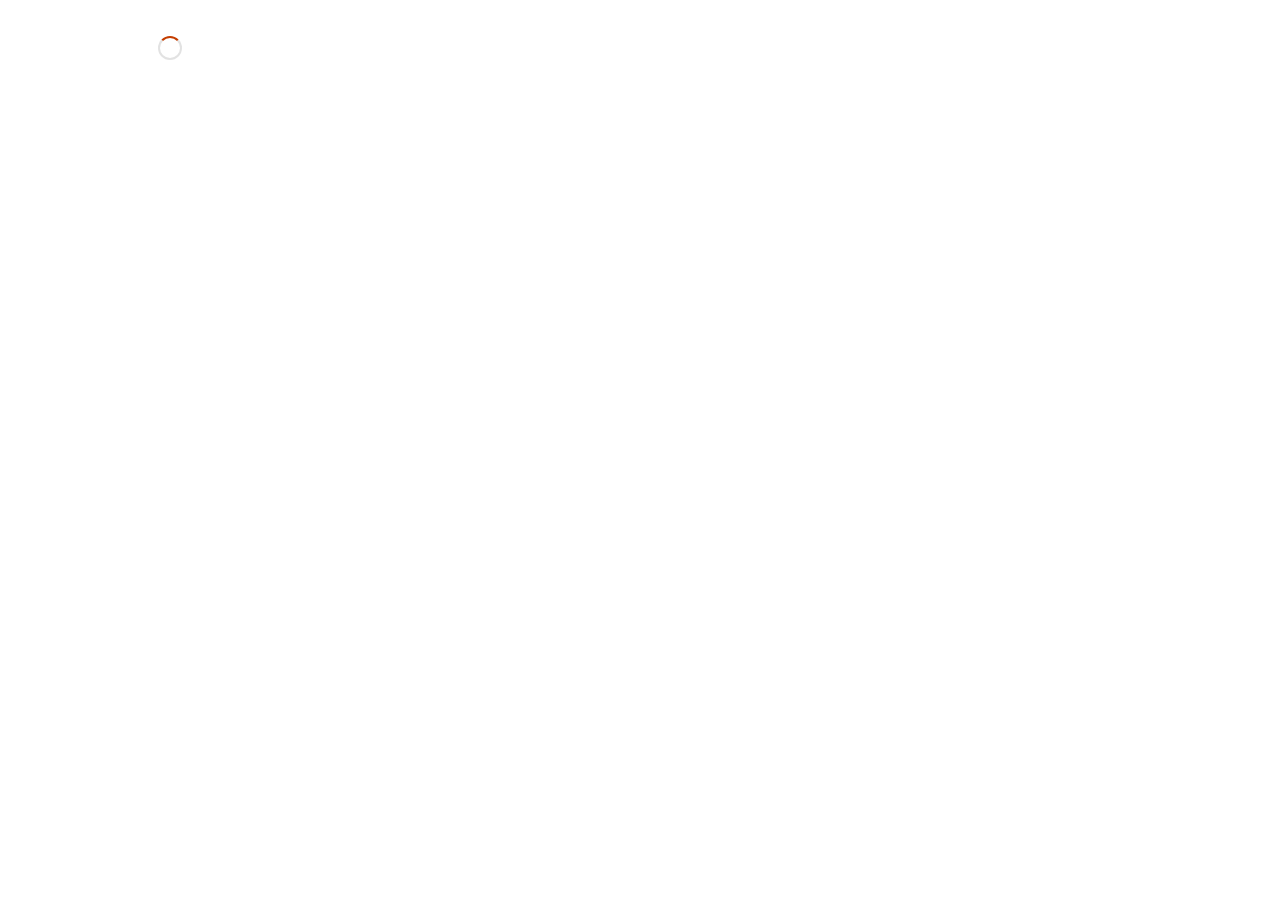
==== entrypoints/popup/index.html @ 6b8b2627 "Rebrand to the orange Second Brain identity - Replace old brain-mark icons with the current brand ma" ====
<!DOCTYPE html>
<html lang="en">
<head>
  <meta charset="UTF-8">
  <meta name="viewport" content="width=device-width, initial-scale=1.0">
  <title>Second Brain</title>
  <link rel="preconnect" href="https://fonts.googleapis.com">
  <link href="https://fonts.googleapis.com/css2?family=Manrope:wght@400;500;600;700;800&family=Geist:wght@300;400;500;600;700&display=swap" rel="stylesheet">
  <link rel="stylesheet" href="./style.css">
</head>
<body>
  <div id="root">

    <!-- Loading -->
    <div id="view-loading" class="view">
      <div class="spinner"></div>
    </div>

    <!-- Not configured -->
    <div id="view-not-configured" class="view hidden">
      <div class="onboard-wrap">
        <div class="brand-large">
          <img src="/icons/sb-lockup.svg" alt="">
          <span class="visually-hidden">Second Brain</span>
        </div>
        <p class="onboard-desc">Connect your Cloudflare Worker to start capturing pages and highlights to your second brain.</p>
        <button id="btn-open-setup" class="btn-primary">Get Started</button>
      </div>
    </div>

    <!-- Capture -->
    <div id="view-capture" class="view hidden">
      <header class="header">
        <div class="brand">
          <img src="/icons/sb-mark.svg" alt="">
          <span class="brand-name">Second Brain</span>
        </div>
        <button id="btn-settings" class="icon-btn" aria-label="Settings" title="Settings">
          <svg width="16" height="16" viewBox="0 0 24 24" fill="none" stroke="currentColor" stroke-width="2" stroke-linecap="round" stroke-linejoin="round">
            <circle cx="12" cy="12" r="3"/>
            <path d="M19.4 15a1.65 1.65 0 00.33 1.82l.06.06a2 2 0 010 2.83 2 2 0 01-2.83 0l-.06-.06a1.65 1.65 0 00-1.82-.33 1.65 1.65 0 00-1 1.51V21a2 2 0 01-4 0v-.09A1.65 1.65 0 009 19.4a1.65 1.65 0 00-1.82.33l-.06.06a2 2 0 01-2.83-2.83l.06-.06A1.65 1.65 0 004.68 15a1.65 1.65 0 00-1.51-1H3a2 2 0 010-4h.09A1.65 1.65 0 004.6 9a1.65 1.65 0 00-.33-1.82l-.06-.06a2 2 0 012.83-2.83l.06.06A1.65 1.65 0 009 4.68a1.65 1.65 0 001-1.51V3a2 2 0 014 0v.09a1.65 1.65 0 001 1.51 1.65 1.65 0 001.82-.33l.06-.06a2 2 0 012.83 2.83l-.06.06A1.65 1.65 0 0019.4 9a1.65 1.65 0 001.51 1H21a2 2 0 010 4h-.09a1.65 1.65 0 00-1.51 1z"/>
          </svg>
        </button>
      </header>

      <div class="page-info">
        <div class="page-title" id="page-title"></div>
        <div class="page-url" id="page-url"></div>
      </div>

      <div id="selection-badge" class="selection-badge hidden">
        <svg width="12" height="12" viewBox="0 0 24 24" fill="none" stroke="currentColor" stroke-width="2.5" stroke-linecap="round" stroke-linejoin="round">
          <path d="M21 15a2 2 0 01-2 2H7l-4 4V5a2 2 0 012-2h14a2 2 0 012 2z"/>
        </svg>
        <span id="selection-text" class="selection-text"></span>
      </div>

      <textarea
        id="note"
        class="note-input"
        placeholder="Add a note… use #hashtags to tag"
        rows="3"
        maxlength="500"
      ></textarea>

      <button id="btn-capture" class="btn-primary btn-capture">
        <svg width="15" height="15" viewBox="0 0 24 24" fill="none" stroke="currentColor" stroke-width="2.5" stroke-linecap="round" stroke-linejoin="round">
          <path d="M19 21H5a2 2 0 01-2-2V5a2 2 0 012-2h11l5 5v11a2 2 0 01-2 2z"/>
          <polyline points="17 21 17 13 7 13 7 21"/>
          <polyline points="7 3 7 8 15 8"/>
        </svg>
        <span id="btn-capture-label">Capture</span>
      </button>

      <div id="status" class="status hidden"></div>

      <div class="tips">
        <div class="tip">
          <span class="tip-label">Open popup</span>
          <span class="tip-keys"><kbd class="kbd-modifier"></kbd><kbd>Shift</kbd><kbd>B</kbd></span>
        </div>
        <div class="tip">
          <span class="tip-label">Quick capture</span>
          <span class="tip-keys"><kbd class="kbd-modifier"></kbd><kbd>Shift</kbd><kbd>S</kbd></span>
        </div>
      </div>
    </div>

  </div>
  <script type="module" src="./main.js"></script>
</body>
</html>
---- entrypoints/popup/style.css ----
/* Palette + type mirror the-second-brain.dev site.css (white page, warm
   cards, vivid orange brand with the accessible #c43d00 for interactive
   elements, Manrope display / Geist sans). */
:root {
  --brand-orange: #fd540a;
  --accent: #c43d00;
  --accent-hover: #a83200;
  --accent-soft: #fff3ec;
  --text-strong: #161616;
  --text-primary: #424242;
  --text-secondary: #68635f;
  --text-disabled: #96908b;
  --surface-page: #ffffff;
  --surface-warm: #faf8f6;
  --surface-muted: #f2efec;
  --border-light: #e8e3df;
  --border-input: rgba(22, 22, 22, 0.11);
  --success: #18794e;
  --success-soft: #e9f7f0;
  --warning: #a15c00;
  --warning-soft: #fff4d6;
  --error: #b42318;
  --error-soft: #fdecea;
  --radius-sm: 9px;
  --radius-md: 13px;
  --display: 'Manrope', system-ui, sans-serif;
  --sans: 'Geist', 'Inter', system-ui, -apple-system, sans-serif;
}

*, *::before, *::after {
  box-sizing: border-box;
  margin: 0;
  padding: 0;
}

body {
  font-family: var(--sans);
  font-size: 13px;
  color: var(--text-strong);
  background: var(--surface-page);
  width: 340px;
  min-height: 80px;
  -webkit-font-smoothing: antialiased;
  text-rendering: optimizeLegibility;
}

#root {
  width: 340px;
}

.view {
  padding: 16px;
}

.hidden {
  display: none !important;
}

/* Loading */
.spinner {
  width: 24px;
  height: 24px;
  border: 2.5px solid rgba(22, 22, 22, 0.12);
  border-top-color: var(--accent);
  border-radius: 50%;
  animation: spin 0.7s linear infinite;
  margin: 20px auto;
}

@keyframes spin {
  to { transform: rotate(360deg); }
}

/* Not configured */
.onboard-wrap {
  text-align: center;
  padding: 8px 0 4px;
}

.brand-large {
  display: flex;
  align-items: center;
  justify-content: center;
  margin-bottom: 14px;
}

.brand-large img {
  display: block;
  width: 176px;
  height: auto;
}

.visually-hidden {
  position: absolute;
  width: 1px;
  height: 1px;
  overflow: hidden;
  clip: rect(0 0 0 0);
  white-space: nowrap;
}

.onboard-desc {
  font-size: 13px;
  color: var(--text-secondary);
  line-height: 1.6;
  margin-bottom: 20px;
}

/* Header */
.header {
  display: flex;
  align-items: center;
  justify-content: space-between;
  margin-bottom: 12px;
}

.brand {
  display: flex;
  align-items: center;
  gap: 8px;
}

.brand img {
  display: block;
  width: 27px;
  height: auto;
}

.brand-name {
  font-family: var(--display);
  font-size: 14px;
  font-weight: 700;
  color: var(--text-strong);
  letter-spacing: -0.01em;
}

.icon-btn {
  display: flex;
  align-items: center;
  justify-content: center;
  width: 28px;
  height: 28px;
  border: none;
  background: none;
  cursor: pointer;
  border-radius: 6px;
  color: var(--text-disabled);
  transition: background 0.15s, color 0.15s;
}

.icon-btn:hover {
  background: var(--surface-muted);
  color: var(--text-secondary);
}

/* Page info */
.page-info {
  background: var(--surface-warm);
  border: 0.5px solid var(--border-light);
  border-radius: var(--radius-sm);
  padding: 10px 12px;
  margin-bottom: 9px;
}

.page-title {
  font-size: 13px;
  font-weight: 500;
  color: var(--text-strong);
  line-height: 1.4;
  margin-bottom: 3px;
  white-space: nowrap;
  overflow: hidden;
  text-overflow: ellipsis;
}

.page-url {
  font-size: 11px;
  color: var(--text-disabled);
  white-space: nowrap;
  overflow: hidden;
  text-overflow: ellipsis;
}

/* Selection badge */
.selection-badge {
  display: flex;
  align-items: flex-start;
  gap: 7px;
  background: var(--accent-soft);
  border: 0.5px solid rgba(196, 61, 0, 0.22);
  border-radius: var(--radius-sm);
  padding: 8px 10px;
  margin-bottom: 9px;
  color: var(--accent);
}

.selection-badge svg {
  flex-shrink: 0;
  margin-top: 1px;
  stroke: var(--accent);
}

.selection-text {
  font-size: 12px;
  color: var(--accent);
  line-height: 1.45;
  display: -webkit-box;
  -webkit-line-clamp: 3;
  line-clamp: 3;
  -webkit-box-orient: vertical;
  overflow: hidden;
}

/* Note input */
.note-input {
  width: 100%;
  font-family: var(--sans);
  font-size: 13px;
  color: var(--text-strong);
  background: var(--surface-page);
  border: 0.5px solid var(--border-input);
  border-radius: var(--radius-sm);
  padding: 9px 11px;
  resize: none;
  outline: none;
  line-height: 1.5;
  margin-bottom: 10px;
  transition: border-color 0.18s, box-shadow 0.18s;
  box-shadow: 0 1px 2px rgba(22, 22, 22, 0.03);
}

.note-input::placeholder {
  color: var(--text-disabled);
  font-style: italic;
}

.note-input:focus {
  border-color: var(--accent);
  box-shadow: 0 0 0 3px rgba(196, 61, 0, 0.12);
}

/* Buttons */
.btn-primary {
  display: flex;
  align-items: center;
  justify-content: center;
  gap: 7px;
  width: 100%;
  padding: 10px 16px;
  background: var(--accent);
  color: #ffffff;
  border: none;
  border-radius: var(--radius-sm);
  font-family: var(--display);
  font-size: 13.5px;
  font-weight: 700;
  cursor: pointer;
  transition: background 0.18s, transform 0.12s;
  letter-spacing: 0.01em;
}

.btn-primary:hover:not(:disabled) {
  background: var(--accent-hover);
}

.btn-primary:active:not(:disabled) {
  transform: scale(0.98);
}

.btn-primary:disabled {
  opacity: 0.55;
  cursor: not-allowed;
}

/* Status */
.status {
  margin-top: 10px;
  padding: 8px 10px;
  border-radius: 8px;
  font-size: 12.5px;
  font-weight: 500;
  text-align: center;
  line-height: 1.4;
}

.status.success {
  background: var(--success-soft);
  color: var(--success);
  border: 0.5px solid rgba(24, 121, 78, 0.25);
}

.status.warning {
  background: var(--warning-soft);
  color: var(--warning);
  border: 0.5px solid rgba(161, 92, 0, 0.25);
}

.status.error {
  background: var(--error-soft);
  color: var(--error);
  border: 0.5px solid rgba(180, 35, 24, 0.22);
}

/* Tips */
.tips {
  margin-top: 12px;
  padding-top: 11px;
  border-top: 0.5px solid var(--border-light);
  display: flex;
  flex-direction: column;
  gap: 6px;
}

.tip {
  display: flex;
  align-items: center;
  justify-content: space-between;
}

.tip-label {
  font-size: 11.5px;
  color: var(--text-disabled);
}

.tip-keys {
  display: flex;
  align-items: center;
  gap: 3px;
}

kbd {
  font-family: var(--sans);
  font-size: 10.5px;
  font-weight: 500;
  color: var(--text-secondary);
  background: var(--surface-warm);
  border: 0.5px solid rgba(22, 22, 22, 0.15);
  border-bottom-width: 1.5px;
  border-radius: 4px;
  padding: 2px 6px;
  line-height: 1.4;
  min-width: 22px;
  text-align: center;
  display: inline-block;
}

kbd.kbd-modifier {
  /* ⌥ is narrower than 'Alt' — min-width keeps the layout stable */
  min-width: 28px;
}
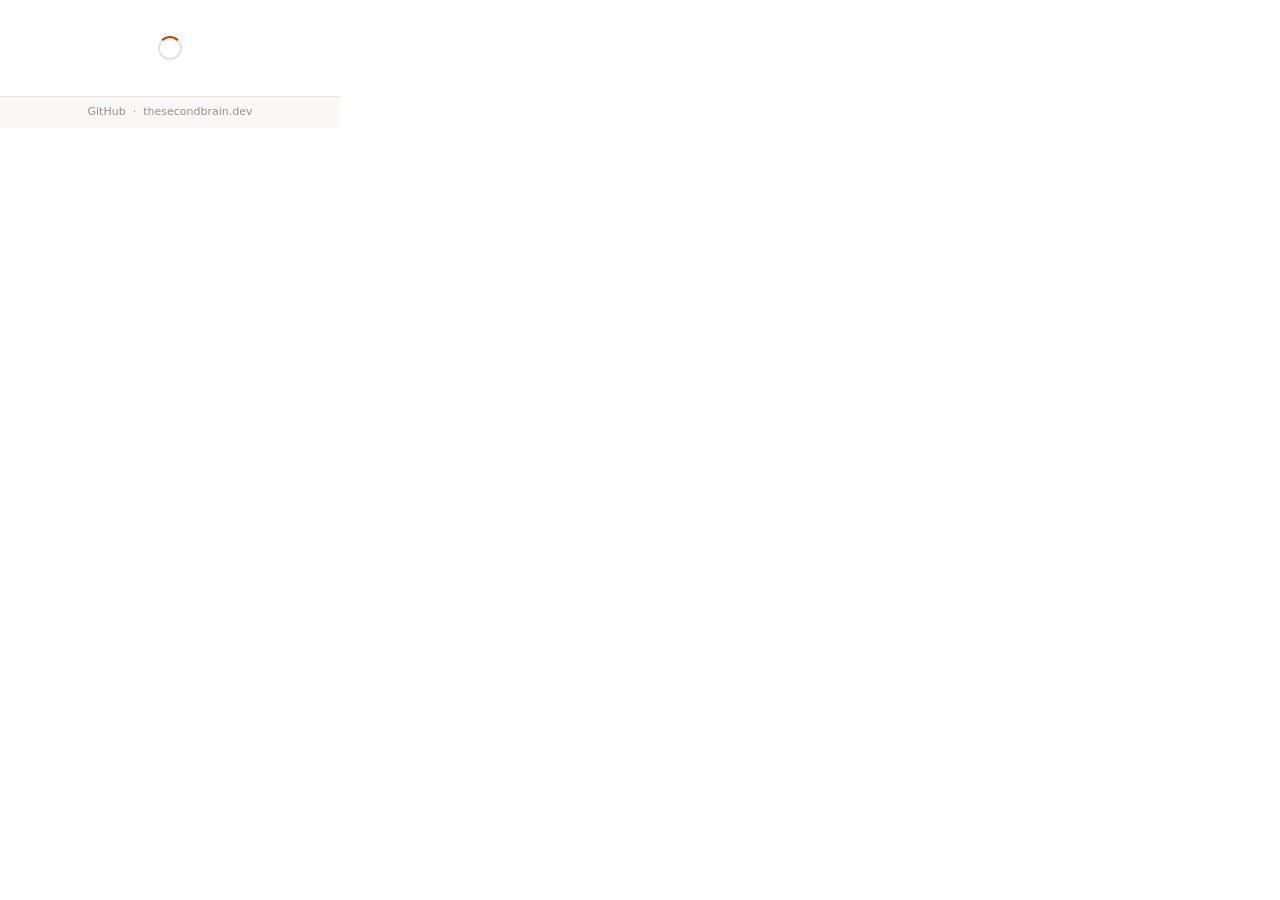
==== commit 41602340: "Center setup lockup; add footer links to the popup - Center the brand lockup and subtitle on the set" ====
--- a/entrypoints/popup/index.html
+++ b/entrypoints/popup/index.html
@@ -86,6 +86,11 @@
       </div>
     </div>
 
+    <footer class="footer">
+      <a href="https://github.com/rahilp/second-brain-browser-extension" target="_blank" rel="noopener">GitHub</a>
+      <span class="footer-dot">·</span>
+      <a href="https://www.thesecondbrain.dev" target="_blank" rel="noopener">thesecondbrain.dev</a>
+    </footer>
   </div>
   <script type="module" src="./main.js"></script>
 </body>
--- a/entrypoints/popup/style.css
+++ b/entrypoints/popup/style.css
@@ -348,3 +348,29 @@
   /* ⌥ is narrower than 'Alt' — min-width keeps the layout stable */
   min-width: 28px;
 }
+
+/* Footer */
+.footer {
+  display: flex;
+  align-items: center;
+  justify-content: center;
+  gap: 7px;
+  padding: 8px 16px 10px;
+  border-top: 0.5px solid var(--border-light);
+  background: var(--surface-warm);
+  font-size: 11px;
+}
+
+.footer a {
+  color: var(--text-disabled);
+  text-decoration: none;
+  transition: color 0.15s;
+}
+
+.footer a:hover {
+  color: var(--accent);
+}
+
+.footer-dot {
+  color: var(--text-disabled);
+}
